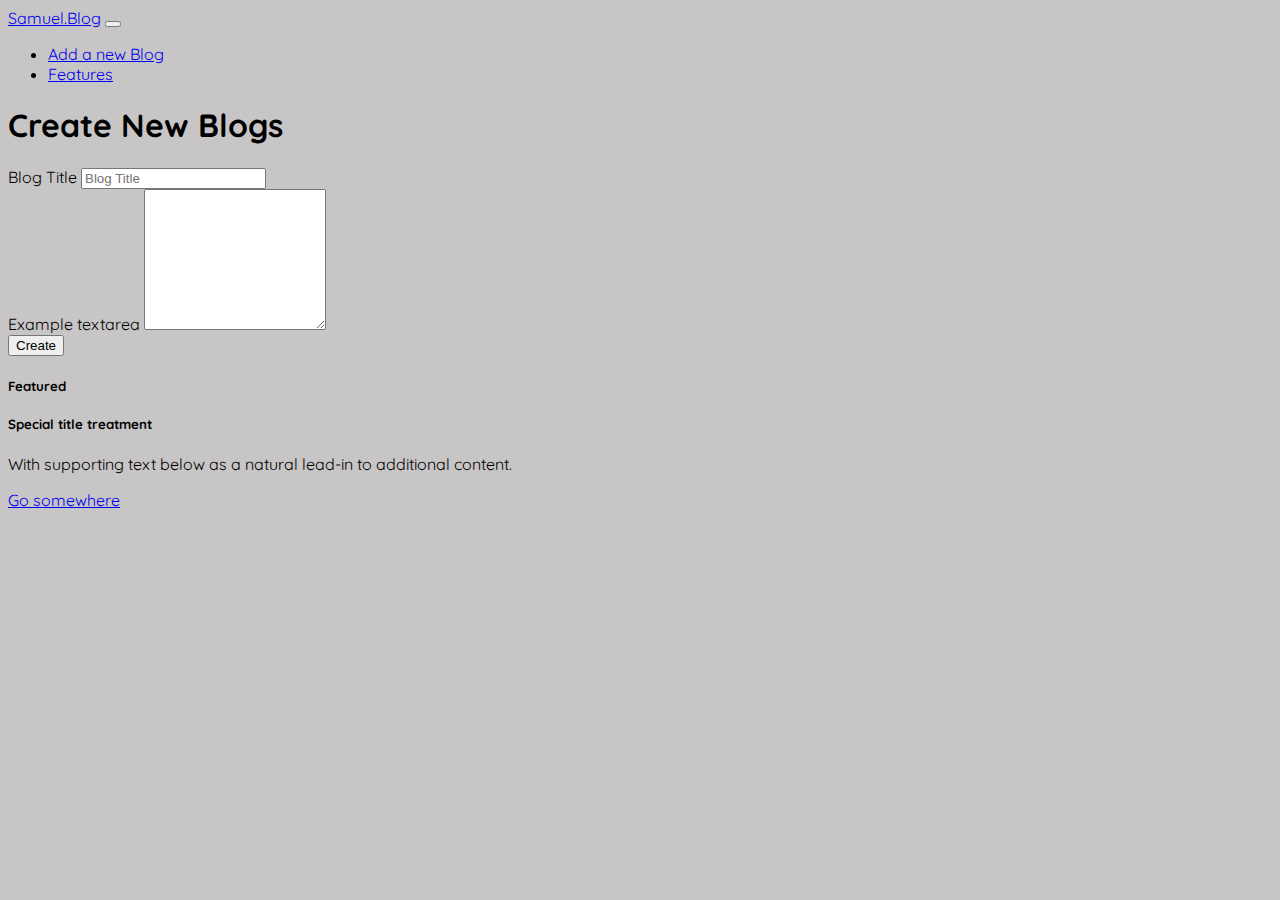
==== create.html @ b389c4cc "Reworked json server project from local workspace." ====
<!DOCTYPE html>
<html lang="en">

<head>
    <meta charset="UTF-8">
    <meta name="viewport" content="width=device-width, initial-scale=1.0">
    <link href="https://cdn.jsdelivr.net/npm/bootstrap@5.2.3/dist/css/bootstrap.min.css" rel="stylesheet"
        integrity="sha384-rbsA2VBKQhggwzxH7pPCaAqO46MgnOM80zW1RWuH61DGLwZJEdK2Kadq2F9CUG65" crossorigin="anonymous">

    <link rel="stylesheet" href="styles.css">
    <title>jSON Server</title>
</head>

<body>
    <nav class="navbar navbar-expand-lg bg-light">
        <div class="container-fluid">
          <a class="navbar-brand" href="index.html">Samuel.Blog</a>
          <button class="navbar-toggler" type="button" data-bs-toggle="collapse" data-bs-target="#navbarNav" aria-controls="navbarNav" aria-expanded="false" aria-label="Toggle navigation">
            <span class="navbar-toggler-icon"></span>
          </button>
          <div class="collapse navbar-collapse" id="navbarNav">
            <ul class="navbar-nav">
              <li class="nav-item">
                <a class="nav-link active" aria-current="page" href="/create.html">Add a new Blog</a>
              </li>
              <li class="nav-item">
                <a class="nav-link" href="#">Features</a>
              </li>
            </ul>
          </div>
        </div>
      </nav>

    <div class="container pt-5">
        <div class="row mb-3">
            <h1>Create New Blogs</h1>
        </div>
        <div class="row">
            <div class="col-12 col-md-8">
                <form action="">
                    <div class="mb-3">
                        <label for="blog-title" class="form-label">Blog Title</label>
                        <input type="text" class="form-control" id="blog-title" placeholder="Blog Title">
                      </div>
                      <div class="mb-3">
                        <label for="blog-text" class="form-label">Example textarea</label>
                        <textarea class="form-control" id="blog-text" rows="9"></textarea>
                      </div>
                      <div class="mb-3">
                        <button class="btn btn-large btn-info">Create</button>
                      </div>
                </form>
            </div>
            <div class="col-12 col-md-4">
                <div class="card">
                    <h5 class="card-header">Featured</h5>
                    <div class="card-body">
                      <h5 class="card-title">Special title treatment</h5>
                      <p class="card-text">With supporting text below as a natural lead-in to additional content.</p>
                      <a href="#" class="btn btn-success">Go somewhere</a>
                    </div>
                  </div>
            </div>
        </div>
    </div>
    
    

    <script src="https://cdn.jsdelivr.net/npm/bootstrap@5.2.3/dist/js/bootstrap.bundle.min.js"
        integrity="sha384-kenU1KFdBIe4zVF0s0G1M5b4hcpxyD9F7jL+jjXkk+Q2h455rYXK/7HAuoJl+0I4"
        crossorigin="anonymous"></script>
    <script src="js/index.js"></script>
</body>

</html>
---- styles.css ----
@import url('https://fonts.googleapis.com/css2?family=Quicksand:wght@500&family=Roboto&display=swap');

:root{
    --black: #000;
    --white:#fff;
}

body{
  font-family: 'Quicksand', sans-serif;
  background-color: #c7c5c5;
  /* color: #ffffff */
}

/* -----------------------scrollbar styling */
::-webkit-scrollbar {
    width: .5vw;
    background-color:#c7c5c5;
  }
  
  ::-webkit-scrollbar-track {
    border-radius: 5px;
  }
  
  ::-webkit-scrollbar-thumb {
    border-radius: 5px;
    background-color: #000;
  }
  
  ::-webkit-scrollbar-thumb:hover {
    background-color: #1161a1;
  }
  
.blog-cards{
  transition: 0.4s;
}

.blog-cards:hover {
  box-shadow: 1px 2px 2px #000;
}
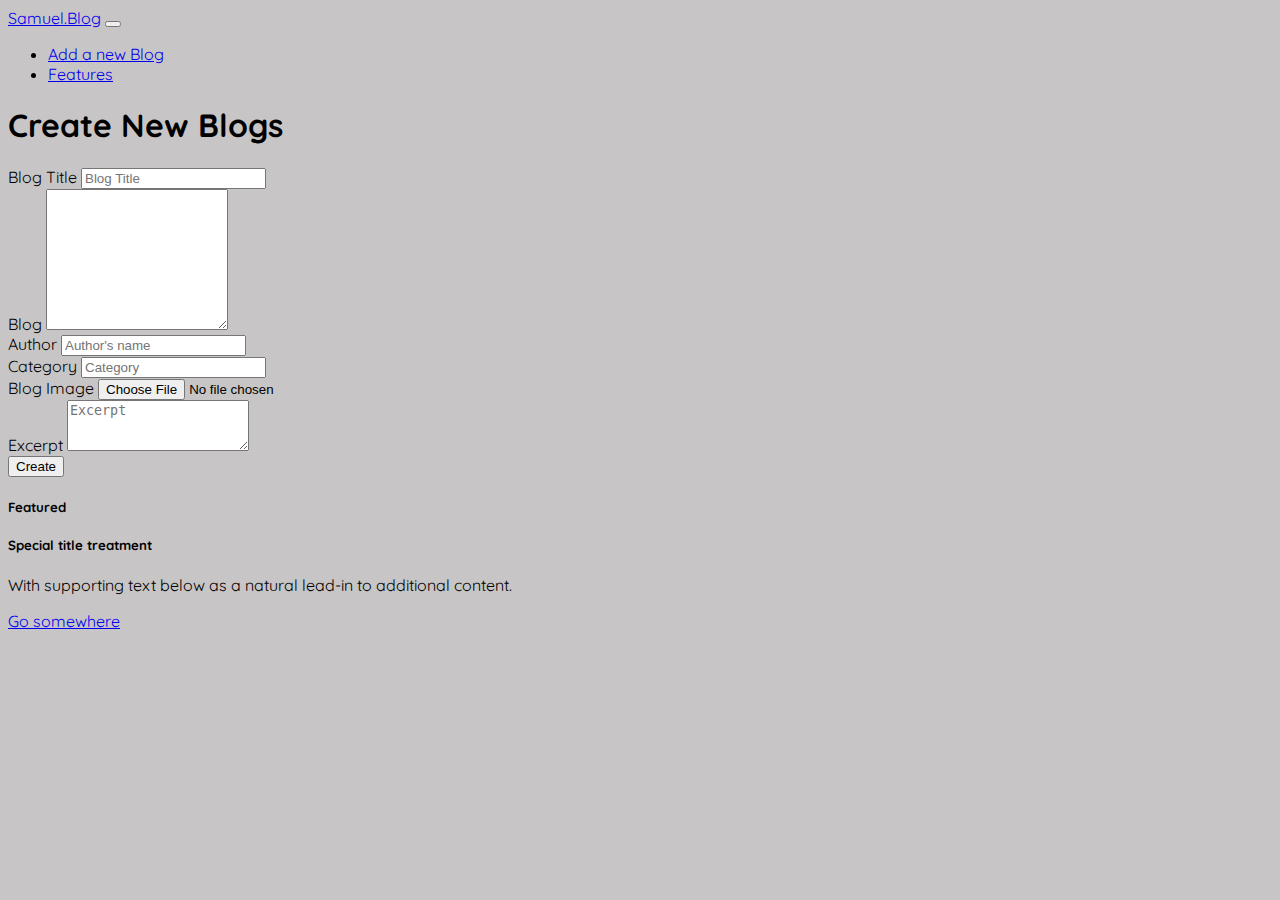
==== commit 139fabd9: "Added the create blog function." ====
--- a/create.html
+++ b/create.html
@@ -2,74 +2,94 @@
 <html lang="en">
 
 <head>
-    <meta charset="UTF-8">
-    <meta name="viewport" content="width=device-width, initial-scale=1.0">
-    <link href="https://cdn.jsdelivr.net/npm/bootstrap@5.2.3/dist/css/bootstrap.min.css" rel="stylesheet"
-        integrity="sha384-rbsA2VBKQhggwzxH7pPCaAqO46MgnOM80zW1RWuH61DGLwZJEdK2Kadq2F9CUG65" crossorigin="anonymous">
+  <meta charset="UTF-8">
+  <meta name="viewport" content="width=device-width, initial-scale=1.0">
+  <link href="https://cdn.jsdelivr.net/npm/bootstrap@5.2.3/dist/css/bootstrap.min.css" rel="stylesheet"
+    integrity="sha384-rbsA2VBKQhggwzxH7pPCaAqO46MgnOM80zW1RWuH61DGLwZJEdK2Kadq2F9CUG65" crossorigin="anonymous">
 
-    <link rel="stylesheet" href="styles.css">
-    <title>jSON Server</title>
+  <link rel="stylesheet" href="styles.css">
+  <title>JSON Server</title>
 </head>
 
 <body>
-    <nav class="navbar navbar-expand-lg bg-light">
-        <div class="container-fluid">
-          <a class="navbar-brand" href="index.html">Samuel.Blog</a>
-          <button class="navbar-toggler" type="button" data-bs-toggle="collapse" data-bs-target="#navbarNav" aria-controls="navbarNav" aria-expanded="false" aria-label="Toggle navigation">
-            <span class="navbar-toggler-icon"></span>
-          </button>
-          <div class="collapse navbar-collapse" id="navbarNav">
-            <ul class="navbar-nav">
-              <li class="nav-item">
-                <a class="nav-link active" aria-current="page" href="/create.html">Add a new Blog</a>
-              </li>
-              <li class="nav-item">
-                <a class="nav-link" href="#">Features</a>
-              </li>
-            </ul>
+  <nav class="navbar navbar-expand-lg bg-light">
+    <div class="container-fluid">
+      <a class="navbar-brand" href="index.html">Samuel.Blog</a>
+      <button class="navbar-toggler" type="button" data-bs-toggle="collapse" data-bs-target="#navbarNav"
+        aria-controls="navbarNav" aria-expanded="false" aria-label="Toggle navigation">
+        <span class="navbar-toggler-icon"></span>
+      </button>
+      <div class="collapse navbar-collapse" id="navbarNav">
+        <ul class="navbar-nav">
+          <li class="nav-item">
+            <a class="nav-link active" aria-current="page" href="/create.html">Add a new Blog</a>
+          </li>
+          <li class="nav-item">
+            <a class="nav-link" href="#">Features</a>
+          </li>
+        </ul>
+      </div>
+    </div>
+  </nav>
+
+  <div class="container pt-5">
+    <div class="row mb-3">
+      <h1>Create New Blogs</h1>
+    </div>
+    <div class="row">
+      <div class="col-12 col-md-8">
+        <form class="new-blog" action="">
+          <div class="mb-3">
+            <label for="blog-title" class="form-label">Blog Title</label>
+            <input type="text" name="title" class="form-control" id="blog-title" placeholder="Blog Title" required>
+          </div>
+          <div class="mb-3">
+            <label for="blog-text" class="form-label">Blog</label>
+            <textarea class="form-control" name="body" id="blog-text" rows="9" required></textarea>
+          </div>
+          <div class="row">
+            <div class="mb-3 col-12 col-md-6">
+              <label for="author" class="form-label">Author</label>
+              <input type="text" name="author" class="form-control" id="author" placeholder="Author's name" required>
+            </div>
+            <div class="mb-3 col-12 col-md-6">
+              <label for="category" class="form-label">Category</label>
+              <input type="text" name="category" class="form-control" id="category" placeholder="Category" required>
+            </div>
+          </div>
+          <div class="mb-3">
+            <label for="blog-image">Blog Image</label>
+            <input type="file" id="blog-image" name="image" accept="image/*" required>
+          </div>
+          <div class="mb-3">
+            <label for="excerpt" class="form-label">Excerpt</label>
+            <textarea class="form-control" name="excerpt" id="excerpt" rows="3" placeholder="Excerpt" required></textarea>
+          </div>
+          
+          <div class="mb-3">
+            <button class="btn btn-large btn-info">Create</button>
+          </div>
+        </form>
+      </div>
+      <div class="col-12 col-md-4">
+        <div class="card">
+          <h5 class="card-header">Featured</h5>
+          <div class="card-body">
+            <h5 class="card-title">Special title treatment</h5>
+            <p class="card-text">With supporting text below as a natural lead-in to additional content.</p>
+            <a href="#" class="btn btn-success">Go somewhere</a>
           </div>
         </div>
-      </nav>
+      </div>
+    </div>
+  </div>
 
-    <div class="container pt-5">
-        <div class="row mb-3">
-            <h1>Create New Blogs</h1>
-        </div>
-        <div class="row">
-            <div class="col-12 col-md-8">
-                <form action="">
-                    <div class="mb-3">
-                        <label for="blog-title" class="form-label">Blog Title</label>
-                        <input type="text" class="form-control" id="blog-title" placeholder="Blog Title">
-                      </div>
-                      <div class="mb-3">
-                        <label for="blog-text" class="form-label">Example textarea</label>
-                        <textarea class="form-control" id="blog-text" rows="9"></textarea>
-                      </div>
-                      <div class="mb-3">
-                        <button class="btn btn-large btn-info">Create</button>
-                      </div>
-                </form>
-            </div>
-            <div class="col-12 col-md-4">
-                <div class="card">
-                    <h5 class="card-header">Featured</h5>
-                    <div class="card-body">
-                      <h5 class="card-title">Special title treatment</h5>
-                      <p class="card-text">With supporting text below as a natural lead-in to additional content.</p>
-                      <a href="#" class="btn btn-success">Go somewhere</a>
-                    </div>
-                  </div>
-            </div>
-        </div>
-    </div>
-    
-    
 
-    <script src="https://cdn.jsdelivr.net/npm/bootstrap@5.2.3/dist/js/bootstrap.bundle.min.js"
-        integrity="sha384-kenU1KFdBIe4zVF0s0G1M5b4hcpxyD9F7jL+jjXkk+Q2h455rYXK/7HAuoJl+0I4"
-        crossorigin="anonymous"></script>
-    <script src="js/index.js"></script>
+
+  <script src="https://cdn.jsdelivr.net/npm/bootstrap@5.2.3/dist/js/bootstrap.bundle.min.js"
+    integrity="sha384-kenU1KFdBIe4zVF0s0G1M5b4hcpxyD9F7jL+jjXkk+Q2h455rYXK/7HAuoJl+0I4"
+    crossorigin="anonymous"></script>
+  <script src="js/create.js"></script>
 </body>
 
 </html>